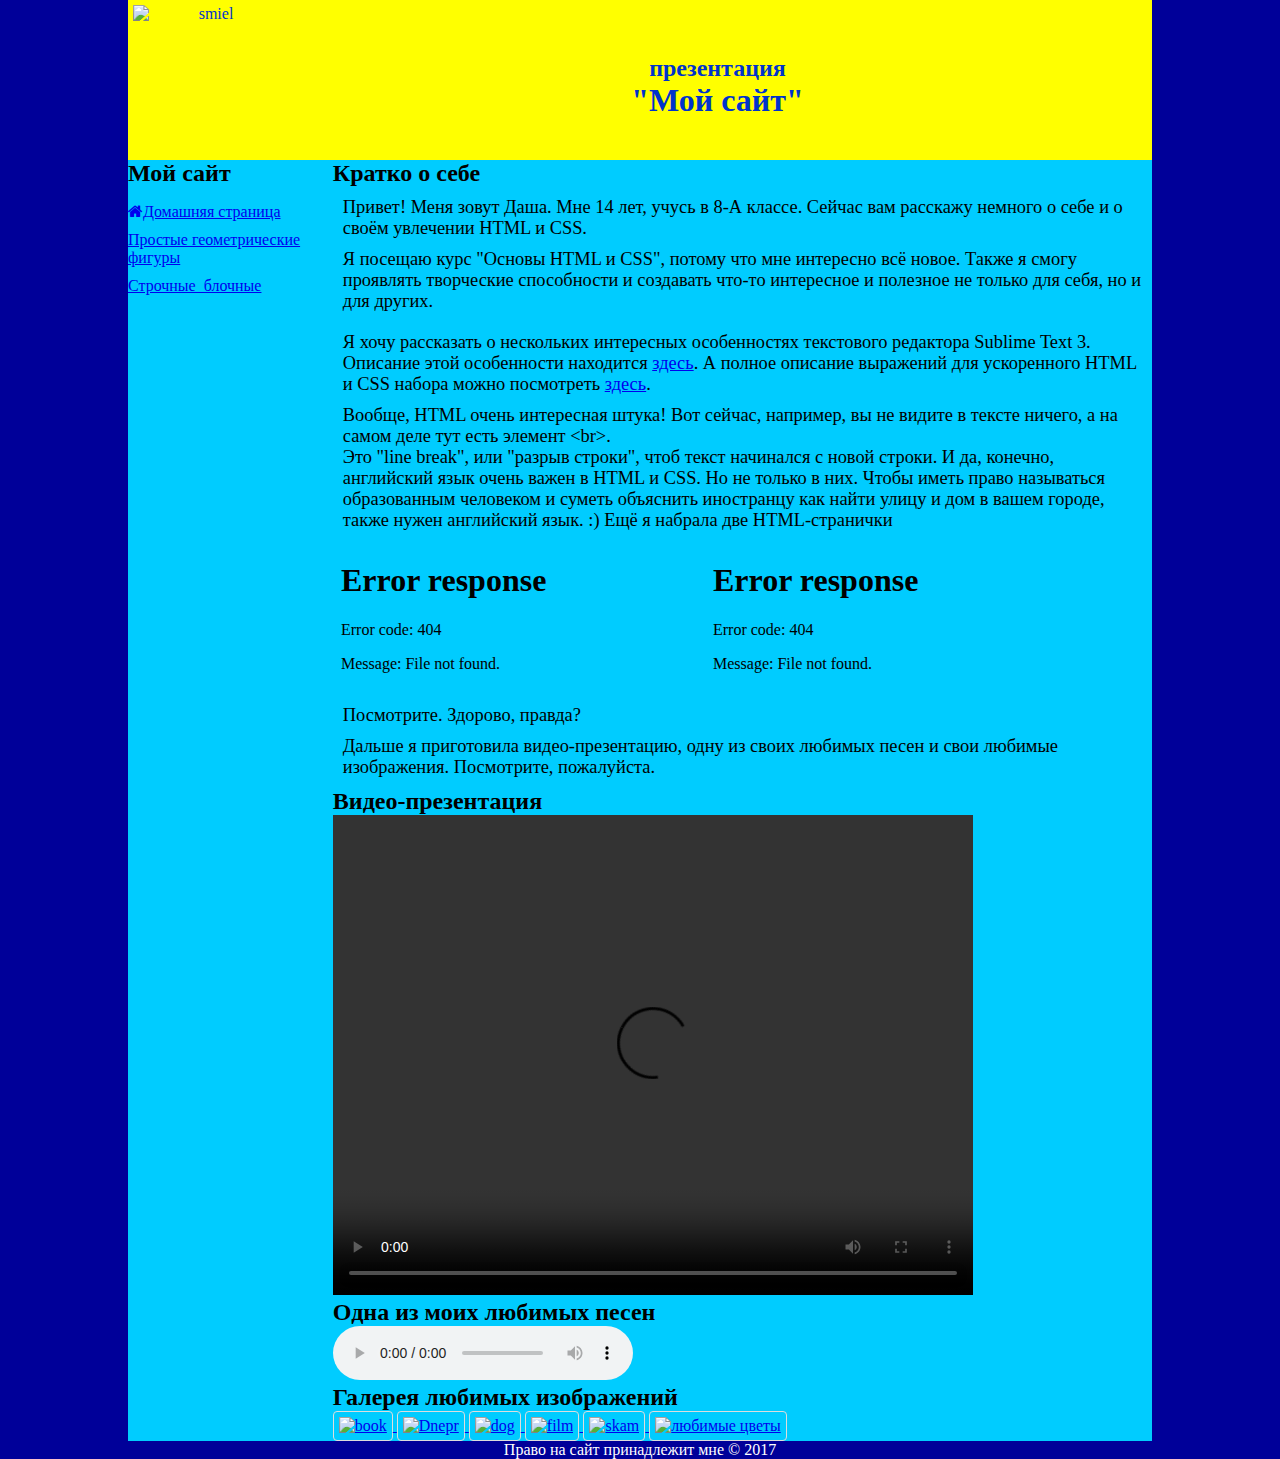
==== index.html @ 01f120b1 "Add files via upload" ====
<!DOCTYPE html>
<html lang="en">

<head>
    <meta charset="UTF-8">
    <title>index</title>
    <link rel="stylesheet" type="text/css" href="styles/style.css" />
    <link rel="stylesheet" href="https://cdnjs.cloudflare.com/ajax/libs/font-awesome/4.7.0/css/font-awesome.min.css" />
</head>

<body>
    <div id="container">
        <header>
            <img src="images/smiel.jpg" alt="smiel" />
            <div id="presentation-name">
                <h2>презентация</h2>
                <h1>"Мой сайт"</h1>
            </div>
        </header>
        <nav>
            <h2>Мой сайт</h2>
            <ul>
                <li><a href="index.html"><i class="fa fa-home"></i>Домашняя страница</a>
                </li>
                <li><a href="pages/shapes.html">Простые геометрические фигуры</a>
                </li>
                <li><a href="pages/inline_block.html">Строчные_блочные</a>
                </li>
            </ul>
        </nav>
        <article>
            <h2>Кратко о себе</h2>
            <p>Привет! Меня зовут Даша. Мне 14 лет, учусь в 8-А классе. Сейчас вам расскажу немного о себе и о своём увлечении HTML и CSS.</p>
            <p>Я посещаю курс "Основы HTML и CSS", потому что мне интересно всё новое. Также я смогу проявлять творческие способности и создавать что-то интересное и полезное не только для себя, но и для других.</p>
        </article>
        <section>
            <p>Я хочу рассказать о нескольких интересных особенностях текстового редактора Sublime Text 3. Описание этой особенности находится <a href="http://docs.emmet.io/abbreviations/lorem-ipsum/">здесь</a>. А полное описание выражений для ускоренного HTML и CSS набора можно посмотреть <a href="http://docs.emmet.io/cheat-sheet/">здесь</a>.</p>
            <p>Вообще, HTML очень интересная штука! Вот сейчас, например, вы не видите в тексте ничего, а на самом деле тут есть элемент &lt;br&gt;.<br />Это "line break", или "разрыв строки", чтоб текст начинался с новой строки. И да, конечно, английский язык очень важен в HTML и CSS. Но не только в них. Чтобы иметь право называться образованным человеком и суметь объяснить иностранцу как найти улицу и дом в вашем городе, также нужен английский язык. :)
             Ещё я набрала две HTML-странички</p>
              <iframe src="pages/shapes.html" width="45%"></iframe>
              <iframe src="pages/inline_block.html" width="45%"></iframe>
               <p> Посмотрите. Здорово, правда?</p>
            <p>Дальше я приготовила видео-презентацию, одну из своих любимых  песен и свои любимые изображения. Посмотрите, пожалуйста.</p>
        </section>
        <section>
            <h2>Видео-презентация</h2>
            <video width="640" height="480" controls>
                <source src="video/me.mp4" type="video/mp4">
                <source src="video/me.ogg" type="video/ogg">
                Your browser does not support the video tag.
            </video>
        </section>
        <section>
            <h2>Одна из моих любимых песен</h2>
            <audio controls>
            	<source src="audio/JasonWalkerEcho.mp3" type="audio/mpeg">
            	Your browser does not support the audio element.
            </audio>
        </section>
        <section>
            <h2>Галерея любимых изображений</h2>
            <a target="_blank" href="images/book.jpg">
                <img src="images/book.jpg" alt="book" />
            </a>
            <a target="_blank" href="images/Dnepr.jpg">
                <img src="images/Dnepr.jpg" alt="Dnepr" />
            </a>
            <a target="_blank" href="images/dog.jpg">
                <img src="images/dog.jpg" alt="dog"/>
            </a>
            <a target="_blank" href="images/film.jpg">
                <img src="images/film.jpg" alt="film" />
            </a>
            <a target="_blank" href="images/skam.jpg">
                <img src="images/skam.jpg" alt="skam" />
            </a>
            <a target="_blank" href="images/любимые цветы.jpg">
                <img src="images/любимые цветы.jpg" alt="любимые цветы" />
            </a>
        </section>
        <footer>
            Право на сайт принадлежит мне &copy; 2017
        </footer>
    </div>
</body>

</html>
---- styles/style.css ----
body {
    padding: 0;
    margin: 0;
    font-family: "Times New Roman", Times, serif; /*Web Safe Font Combinations http://www.w3schools.com/cssref/css_websafe_fonts.asp*/
   /* background-image: url("../images/трава.jpg");*/
    background-color:#000099; 
}
#container {
    width: 80%;
    margin-left: auto;
    margin-right: auto;
    background-color:#00ccff;
}
header img {
    float: left;
    margin-top: 5px;
    margin-bottom: 5px;
    margin-left: 5px;
    width: 150px;
    height: 150px;
}
header {
    background-color:yellow;
    color: #0033cc;
    text-align: center;
    height: 160px;

}
#presentation-name {
    position: relative;
    top: 55px;
}
h1,
h2,
p {
    margin: 0;
    padding: 0;
}
p {
    margin: 10px;
    font-size: 1.15em;
}
nav {
    width: 20%;
    float: left;
}
nav ul {
    list-style-type: none;
    padding: 0;
}
nav ul li {
    margin-bottom: 10px;
}
article,
section {
    width: 80%;
    float: right;
}
section img {
    border: 1px solid #DDD;
    border-radius: 4px;
    padding: 5px;
    width:200px;
    height: 200px;
}
section img:hover {
    box-shadow: 0 0 2px 5px #000099;
}
footer {
    clear: both;
    background-color: #000099;
    color: #FFF;
    text-align: center;
}
iframe {
    margin:0;
    padding: 0;
    border: none;
     }
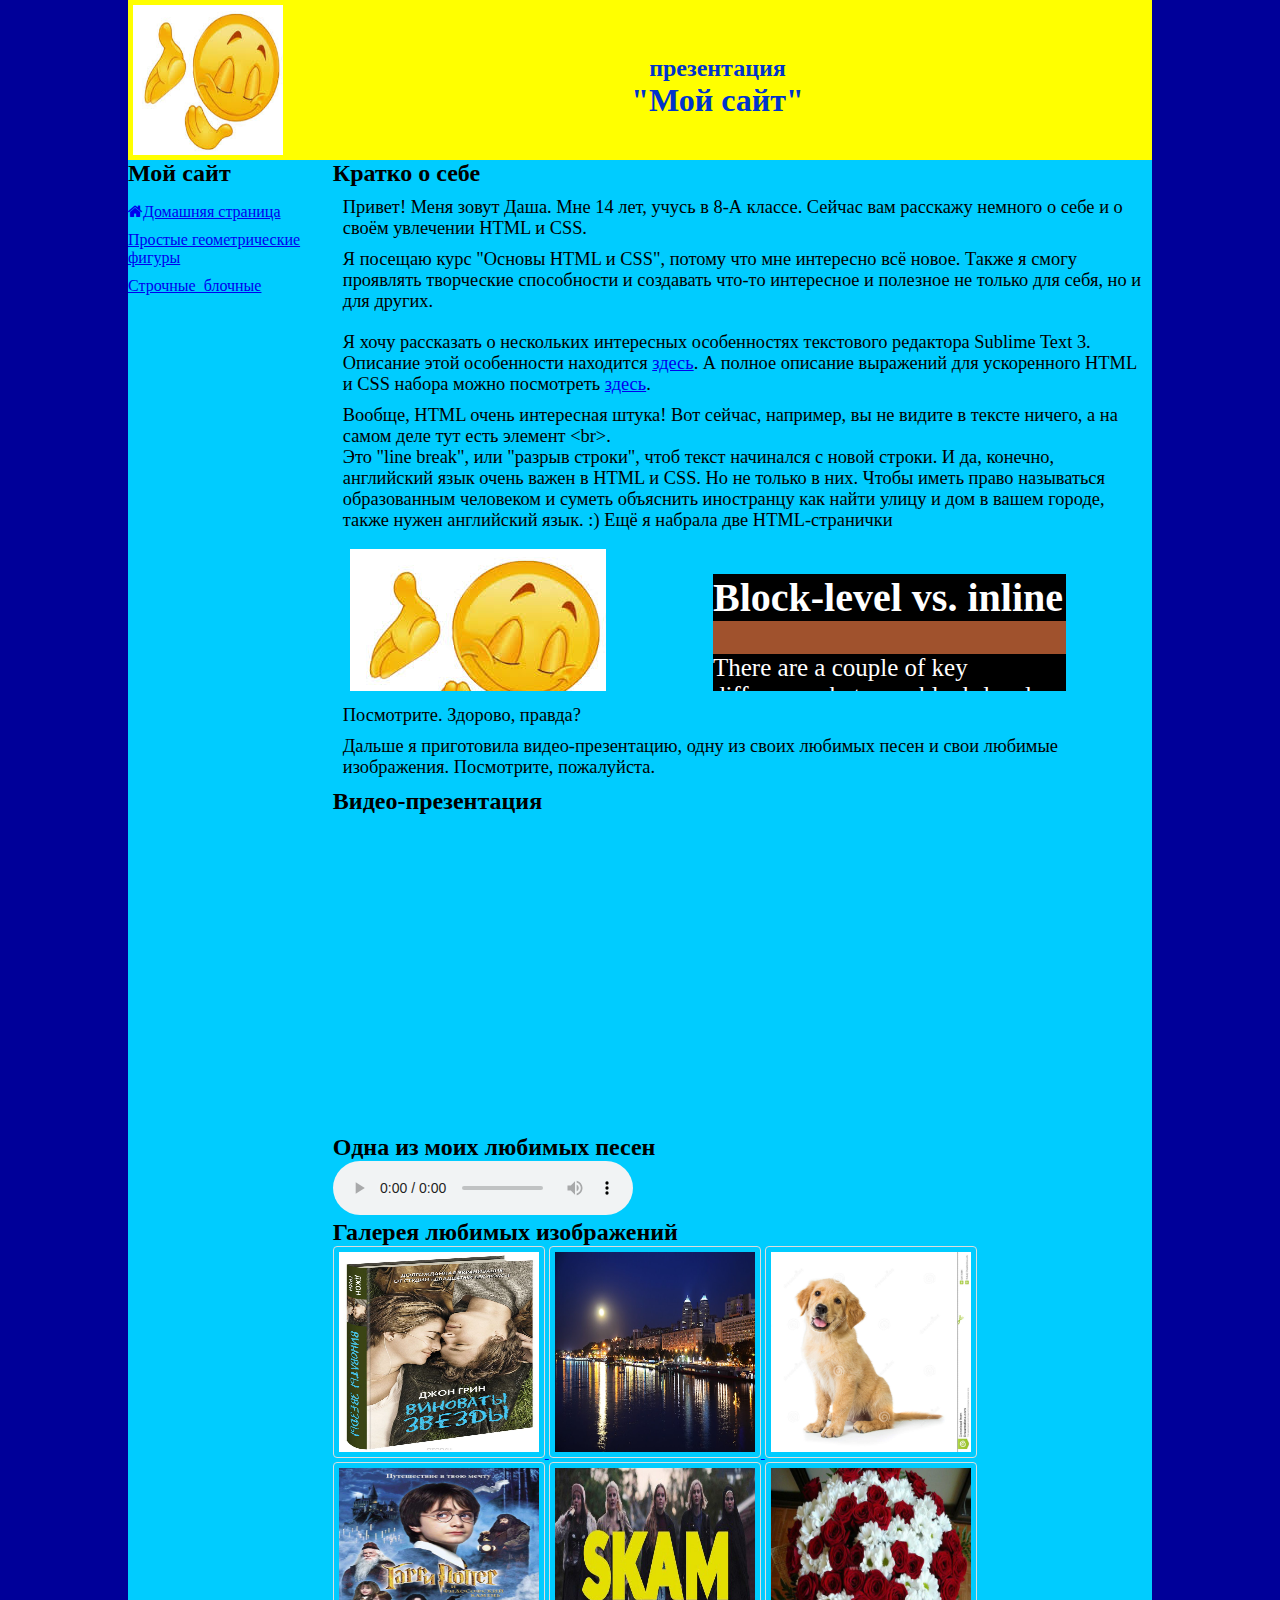
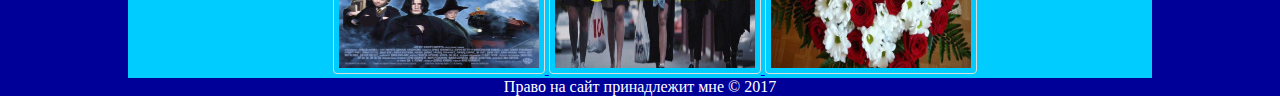
==== commit 5ab82b7e: "Update index.html" ====
--- a/index.html
+++ b/index.html
@@ -44,11 +44,12 @@
         </section>
         <section>
             <h2>Видео-презентация</h2>
-            <video width="640" height="480" controls>
+                 <iframe width="560" height="315" src="https://www.youtube.com/embed/8q5mOgONvJo" frameborder="0" allowfullscreen></iframe>
+                 <!-- <video width="640" height="480" controls>
                 <source src="video/me.mp4" type="video/mp4">
                 <source src="video/me.ogg" type="video/ogg">
                 Your browser does not support the video tag.
-            </video>
+            </video> -->
         </section>
         <section>
             <h2>Одна из моих любимых песен</h2>
@@ -84,4 +85,4 @@
     </div>
 </body>
 
-</html>+</html>
